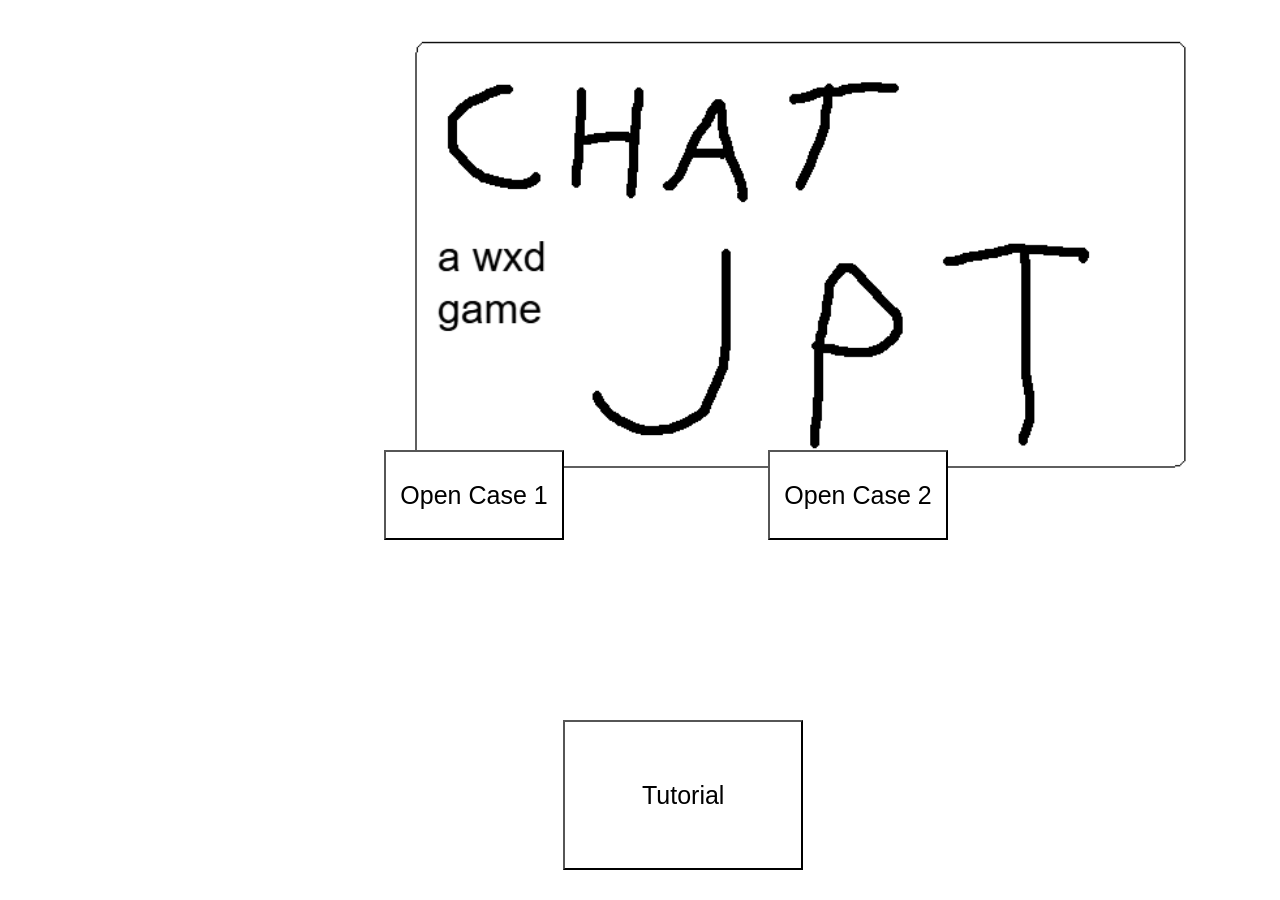
==== index.html @ 35abfbe3 "Polished code" ====
<!DOCTYPE html>
<html lang="en">
  <head>
    <link rel="stylesheet" href="styles.css">
    <script type="module" src="judge.js" defer></script>
    <script src="jquery-4.0.0.min.js"></script>
    <meta charset="UTF-8">
    <meta name="viewport" content="width=device-width, initial-scale=1.0, maximum-scale=1, user-scalable=0">
    <title>CHATJPT</title>
  </head>
  <body>
    <img src="sprite\logo.png" alt="CHAT JPT">
    <button class="case1" id="case1">Open Case 1</button>
        <script>
          const case1Button = document.getElementById('case1');
          case1Button.addEventListener('click', function() {
              window.location.href = `judgemenu.html?case1`;
          });
         </script>
    <button class="case2" id="case2">Open Case 2</button>
    <script>
      const case2Button = document.getElementById('case2');
      case2Button.addEventListener('click', function() {
          window.location.href = `judgemenu.html?case2`;
      });
      </script>
        <dialog class="tutorialPopup" id="tutorialPopup">
      <h2 id="popupTitle">How to play:</h2>
      <p id="popupText">AI slop has finally reached the courts. Unfortunately, the NZ government didn't want to pay for ChatGPT Pro, so they created the wildly inferior ChatJPT. You are a lawyer, your job is to convince the judge of your client's innocence in each case. Read the case files and then type in your argument defending your client’s innocence. The glitchy AI will evaluate your defense, and then provide a final verdict on the case. Treat the judge with the respect they deserve, keep things simple and good luck!</p>
      <button type="button" onclick="document.getElementById('tutorialPopup').close()">OK</button>
    </dialog>
    <button type="button" id="tutorial" name="tutorial" class="tutorial" onclick="document.getElementById('tutorialPopup').showModal()">Tutorial</button>
  </body>
</html>
---- styles.css ----
img {
  position: absolute;
  left: 29vw;
  height: 500px;
}
.case1 {
  position: absolute;
  left: 30%;
  top: 50%;
  transition: all 0.3s;
  font-family: Helvetica, Arial, sans-serif;
  border-width: 2.1px;
  color: rgb(0, 0, 0);
  border-color: rgba(2, 2, 2, 1);
  background-color: white;
  outline: none;
  height: 90px;
  width: 180px;
  font-size: 25px;
}

.case2 {
  position: absolute;
  left: 60%;
  top: 50%;
  transition: all 0.3s;
  font-family: Helvetica, Arial, sans-serif;
  border-width: 2.1px;
  color: rgb(0, 0, 0);
  border-color: rgba(2, 2, 2, 1);
  background-color: white;
  outline: none;
  height: 90px;
  width: 180px;
  font-size: 25px;
}

.case1:hover {
  transform: scale(1.2);
}

.case2:hover {
  transform: scale(1.2);
}

#tutorialPopup::backdrop {
  background-color: rgba(0, 0, 0, 0.5);
}

dialog {
  max-width: 70%;
  animation: breath 8s ease-in-out infinite;
  outline: none;
}

@keyframes breath {
  0% {
    transform: scale(1);
  }
  25% {
    transform: rotate(1deg);
  }
  50% {
    transform: scale(1.05);
  }
  75% {
    transform: rotate(-1deg);
  }
  100% {
    transform: scale(1);
  }
}

#popupText {
  white-space: pre-wrap;
}

p {
  font-family: Helvetica, Arial, sans-serif;
}

h2 {
  font-family: Helvetica, Arial, sans-serif;
}

button {
  border-width: 2.1px;
  color: rgb(0, 0, 0);
  background-color: white;
  border-color: rgba(2, 2, 2, 1);
  transition: all 0.3s;
  outline: none;
}

button:hover {
  transform: scale(1.2);
}

.tutorial {
  position: absolute;
  height: 150px;
  width: 240px;
  left: 44%;
  top: 80%;
  font-size: 25px;
}
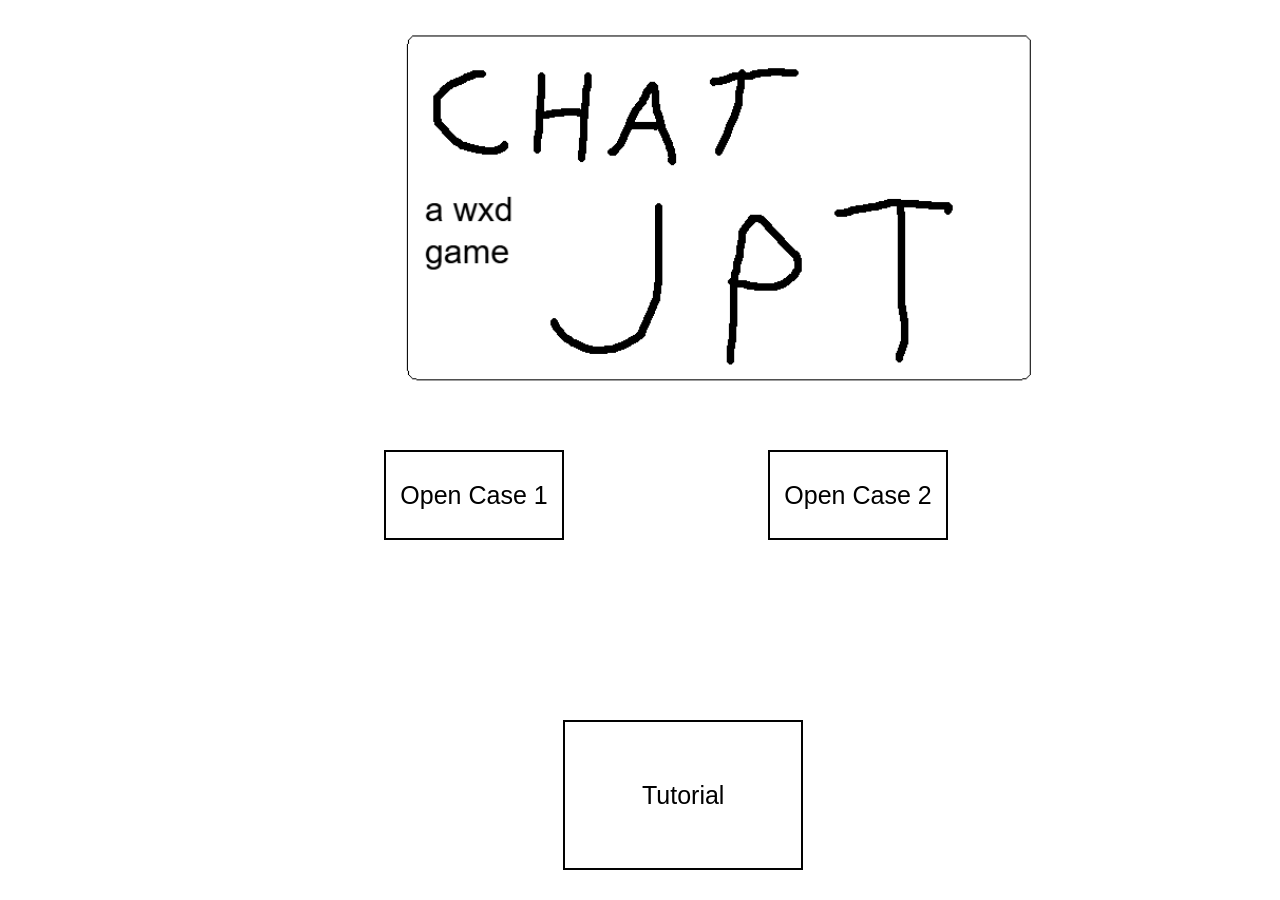
==== commit bc8d7d01: "Polished code." ====
--- a/index.html
+++ b/index.html
@@ -10,17 +10,17 @@
   </head>
   <body>
     <img src="sprite\logo.png" alt="CHAT JPT">
-    <button class="case1" id="case1">Open Case 1</button>
+    <button type="button" class="case1" id="case1">Open Case 1</button>
         <script>
-          const case1Button = document.getElementById('case1');
-          case1Button.addEventListener('click', function() {
+          const CASE1BUTTON = document.getElementById('case1');
+          CASE1BUTTON.addEventListener('click', function() {
               window.location.href = `judgemenu.html?case1`;
           });
          </script>
-    <button class="case2" id="case2">Open Case 2</button>
+    <button type="button" class="case2" id="case2">Open Case 2</button>
     <script>
-      const case2Button = document.getElementById('case2');
-      case2Button.addEventListener('click', function() {
+      const CASE2BUTTON = document.getElementById('case2');
+      CASE2BUTTON.addEventListener('click', function() {
           window.location.href = `judgemenu.html?case2`;
       });
       </script>
--- a/styles.css
+++ b/styles.css
@@ -1,46 +1,60 @@
+body,
+p,
+h2,
+.case1,
+.case2,
+button {
+  font-family: Helvetica, Arial, sans-serif;
+}
+
+*:focus {
+  outline: none;
+}
+
+.case1,
+.case2,
+button {
+  border: 2.1px solid rgb(2, 2, 2);
+  color: rgb(0, 0, 0);
+  background-color: #ffffff;
+  transition: transform 0.3s ease;
+}
+
+.case1:hover,
+.case2:hover,
+button:hover {
+  transform: scale(1.2);
+}
+
 img {
   position: absolute;
   left: 29vw;
-  height: 500px;
+  height: 45vh;
 }
-.case1 {
+
+.case1,
+.case2 {
   position: absolute;
-  left: 30%;
   top: 50%;
-  transition: all 0.3s;
-  font-family: Helvetica, Arial, sans-serif;
-  border-width: 2.1px;
-  color: rgb(0, 0, 0);
-  border-color: rgba(2, 2, 2, 1);
-  background-color: white;
-  outline: none;
   height: 90px;
   width: 180px;
   font-size: 25px;
 }
 
+.case1 {
+  left: 30%;
+}
 .case2 {
-  position: absolute;
   left: 60%;
-  top: 50%;
-  transition: all 0.3s;
-  font-family: Helvetica, Arial, sans-serif;
-  border-width: 2.1px;
-  color: rgb(0, 0, 0);
-  border-color: rgba(2, 2, 2, 1);
-  background-color: white;
-  outline: none;
-  height: 90px;
-  width: 180px;
-  font-size: 25px;
 }
 
-.case1:hover {
-  transform: scale(1.2);
-}
-
-.case2:hover {
-  transform: scale(1.2);
+.tutorial {
+  position: absolute;
+  top: 80%;
+  left: 44%;
+  width: 240px;
+  height: 150px;
+  font-size: 25px;
 }
 
 #tutorialPopup::backdrop {
@@ -50,57 +64,25 @@
 dialog {
   max-width: 70%;
   animation: breath 8s ease-in-out infinite;
-  outline: none;
-}
-
-@keyframes breath {
-  0% {
-    transform: scale(1);
-  }
-  25% {
-    transform: rotate(1deg);
-  }
-  50% {
-    transform: scale(1.05);
-  }
-  75% {
-    transform: rotate(-1deg);
-  }
-  100% {
-    transform: scale(1);
-  }
+  will-change: transform;
 }
 
 #popupText {
   white-space: pre-wrap;
 }
 
-p {
-  font-family: Helvetica, Arial, sans-serif;
+@keyframes breath {
+  0%,
+  100% {
+    transform: scale(1) rotate(0deg);
+  }
+  25% {
+    transform: scale(1.025) rotate(1deg);
+  }
+  50% {
+    transform: scale(1.05) rotate(0deg);
+  }
+  75% {
+    transform: scale(1.025) rotate(-1deg);
+  }
 }
-
-h2 {
-  font-family: Helvetica, Arial, sans-serif;
-}
-
-button {
-  border-width: 2.1px;
-  color: rgb(0, 0, 0);
-  background-color: white;
-  border-color: rgba(2, 2, 2, 1);
-  transition: all 0.3s;
-  outline: none;
-}
-
-button:hover {
-  transform: scale(1.2);
-}
-
-.tutorial {
-  position: absolute;
-  height: 150px;
-  width: 240px;
-  left: 44%;
-  top: 80%;
-  font-size: 25px;
-}
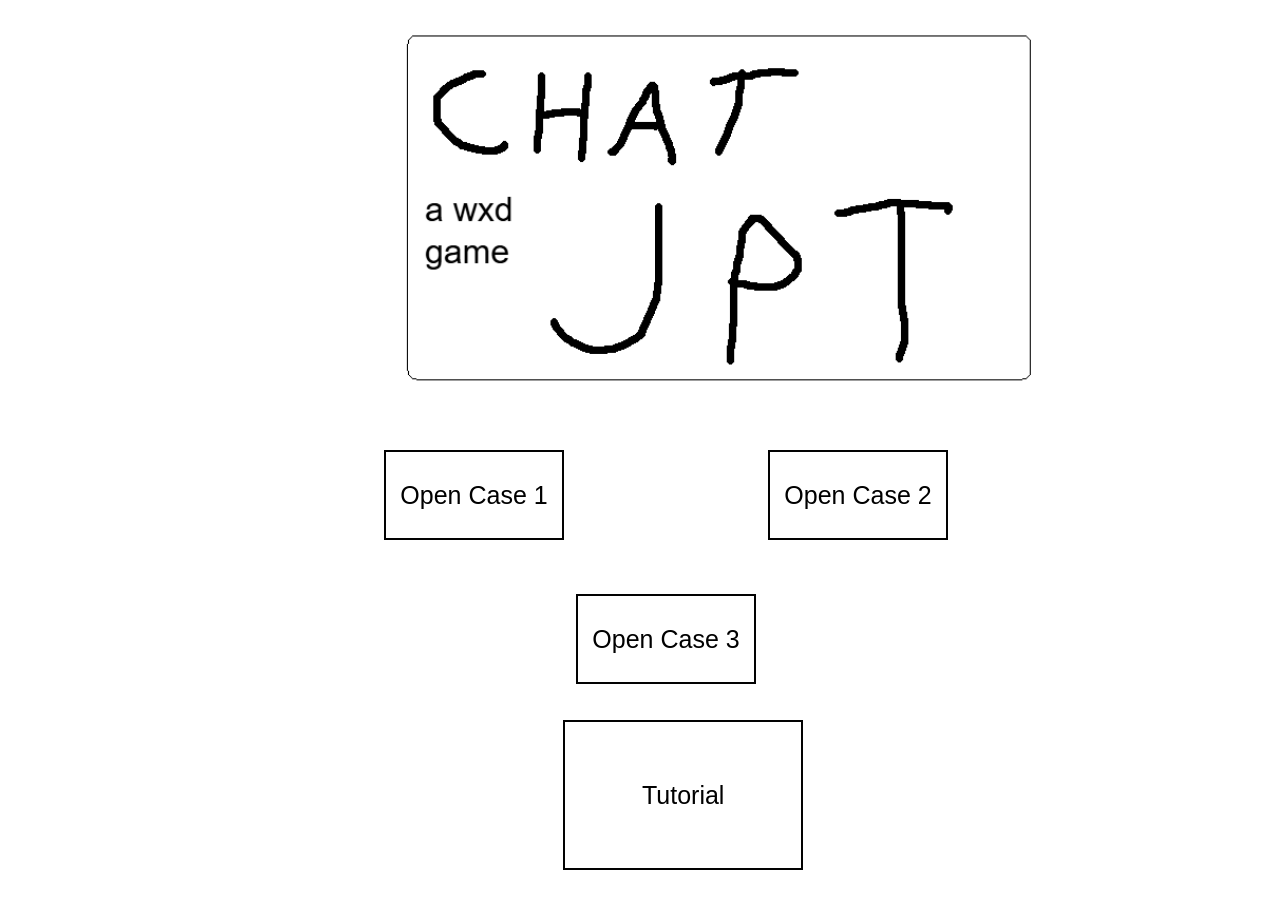
==== commit 9f5094b5: "added case 3" ====
--- a/index.html
+++ b/index.html
@@ -1,6 +1,7 @@
 <!DOCTYPE html>
 <html lang="en">
   <head>
+    <link rel="icon" href="/favicon.ico" type="image/x-icon">
     <link rel="stylesheet" href="styles.css">
     <script type="module" src="judge.js" defer></script>
     <script src="jquery-4.0.0.min.js"></script>
@@ -9,7 +10,7 @@
     <title>CHATJPT</title>
   </head>
   <body>
-    <img src="sprite\logo.png" alt="CHAT JPT">
+    <img src="sprite/logo.png" alt="CHAT JPT">
     <button type="button" class="case1" id="case1">Open Case 1</button>
         <script>
           const CASE1BUTTON = document.getElementById('case1');
@@ -24,9 +25,16 @@
           window.location.href = `judgemenu.html?case2`;
       });
       </script>
+      <button type="button" class="case3" id="case3">Open Case 3</button>
+    <script>
+      const CASE3BUTTON = document.getElementById('case3');
+      CASE3BUTTON.addEventListener('click', function() {
+          window.location.href = `judgemenu.html?case3`;
+      });
+      </script>
         <dialog class="tutorialPopup" id="tutorialPopup">
       <h2 id="popupTitle">How to play:</h2>
-      <p id="popupText">AI slop has finally reached the courts. Unfortunately, the NZ government didn't want to pay for ChatGPT Pro, so they created the wildly inferior ChatJPT. You are a lawyer, your job is to convince the judge of your client's innocence in each case. Read the case files and then type in your argument defending your client’s innocence. The glitchy AI will evaluate your defense, and then provide a final verdict on the case. Treat the judge with the respect they deserve, keep things simple and good luck!</p>
+      <p id="popupText">AI slop has finally reached the courts. Unfortunately, the NZ government didn't want to pay for ChatGPT Pro, so they created the wildly inferior ChatJPT. You are a lawyer, your job is to convince the judge of the client's innocence in each case. Read the case files and then type in your argument defending your client’s innocence. The glitchy AI will evaluate your defense, and then provide a final verdict on the case. Treat the judge with the respect they deserve, go in depth (the AI is stupid) and good luck!</p>
       <button type="button" onclick="document.getElementById('tutorialPopup').close()">OK</button>
     </dialog>
     <button type="button" id="tutorial" name="tutorial" class="tutorial" onclick="document.getElementById('tutorialPopup').showModal()">Tutorial</button>
--- a/styles.css
+++ b/styles.css
@@ -3,6 +3,7 @@
 h2,
 .case1,
 .case2,
+.case3,
 button {
   font-family: Helvetica, Arial, sans-serif;
 }
@@ -13,6 +14,7 @@
 
 .case1,
 .case2,
+.case3,
 button {
   border: 2.1px solid rgb(2, 2, 2);
   color: rgb(0, 0, 0);
@@ -22,6 +24,7 @@
 
 .case1:hover,
 .case2:hover,
+.case3:hover,
 button:hover {
   transform: scale(1.2);
 }
@@ -33,7 +36,8 @@
 }
 
 .case1,
-.case2 {
+.case2,
+.case3 {
   position: absolute;
   top: 50%;
   height: 90px;
@@ -46,6 +50,11 @@
 }
 .case2 {
   left: 60%;
+}
+
+.case3 {
+  left: 45%;
+  top: 66%;
 }
 
 .tutorial {
